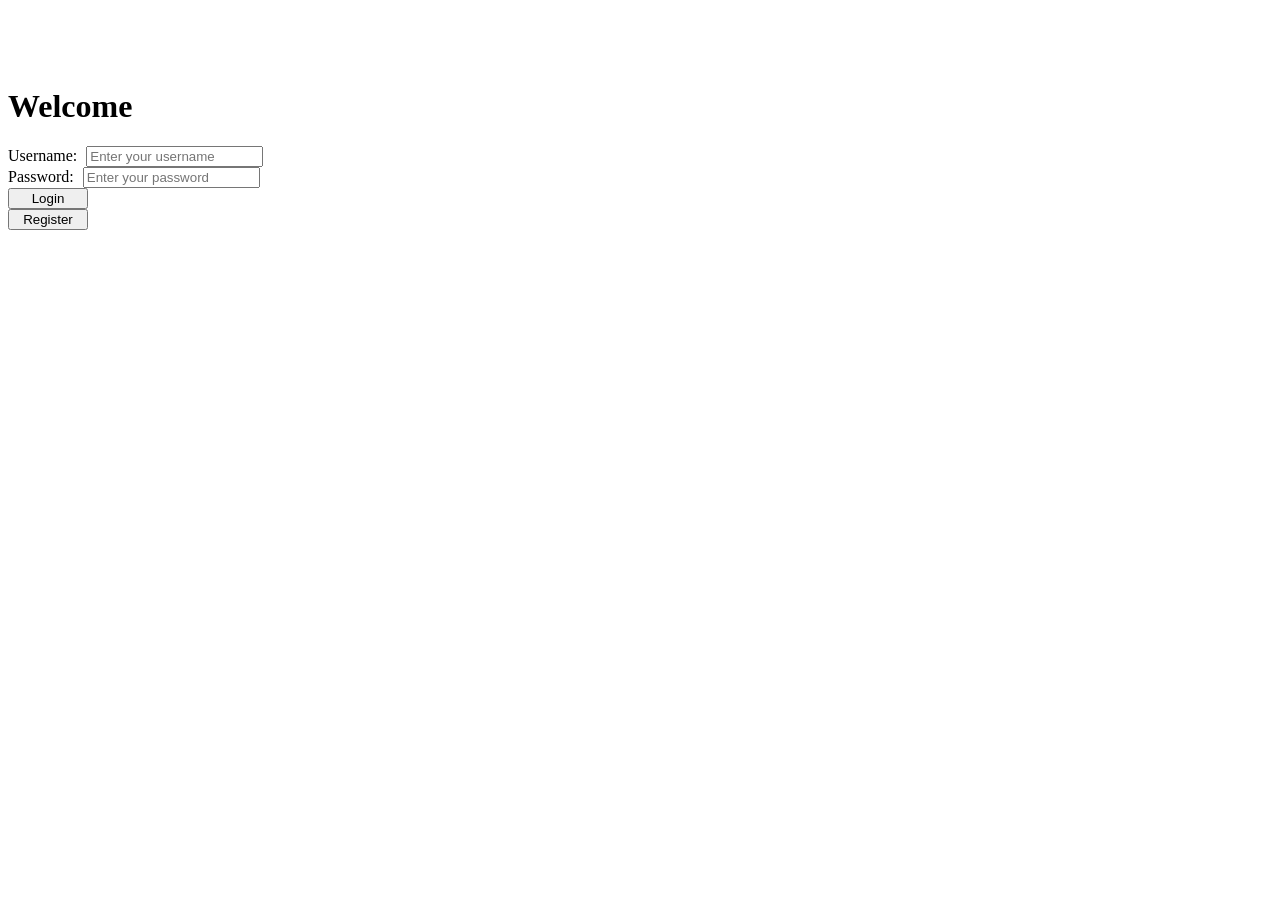
==== templates/index.html @ a27b52b3 "Initial commit" ====
<html>
	<head>
		<meta charset="UTF-8">
		<title>Simple Writing</title>
		<meta name="viewport" content="width=device-width, initial-scale=1.0">
		<link rel="stylesheet" href="{{ url_for('static', filename='style.css') }}">
	</head>

    <body>
        <div class="login-page">
            <div>
                <h1 style="padding-top: 80px;">Welcome</h1>
            </div>
            
            <form action="/login" method="POST">
                <div class="login">
                    <label for="username" style="padding-right: 5px;">Username:</label>
                    <input type="text" id="username" name="username" placeholder="Enter your username" class="input">
                </div>
        
                <div class="login">
                    <label for="password" style="padding-right: 5px;">Password:</label>
                    <input type="password" id="password" name="password" placeholder="Enter your password" class="input">
                </div>

                <div class="login">
                    <button type="submit" class="button" style="width: 80px;">Login</button>
                </div>

                <div>
                    <form action="/register" method="POST">
                        <div class="login">
                            <button type="submit" class="button" style="width: 80px;">Register</button>
                        </div>
                    </form>
                </div>
            </form>
    </body>
</html>
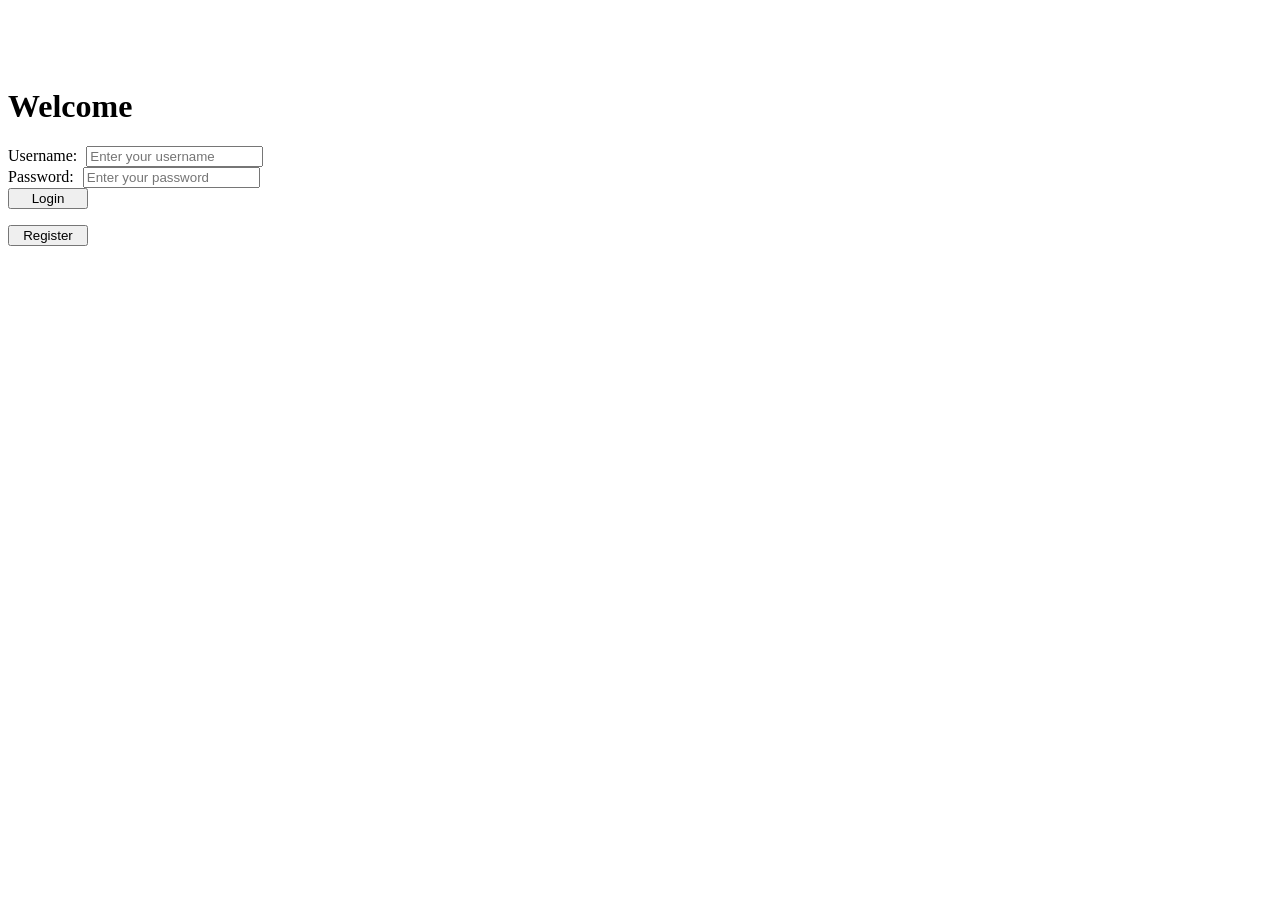
==== commit 46f999b2: "fixed link to registration page" ====
--- a/templates/index.html
+++ b/templates/index.html
@@ -26,13 +26,10 @@
                 <div class="login">
                     <button type="submit" class="button" style="width: 80px;">Login</button>
                 </div>
-
-                <div>
-                    <form action="/register" method="POST">
-                        <div class="login">
-                            <button type="submit" class="button" style="width: 80px;">Register</button>
-                        </div>
-                    </form>
+            </form>
+            <form action="/register">
+                <div class="login">
+                    <button type="submit" class="button" style="width: 80px;">Register</button>
                 </div>
             </form>
     </body>
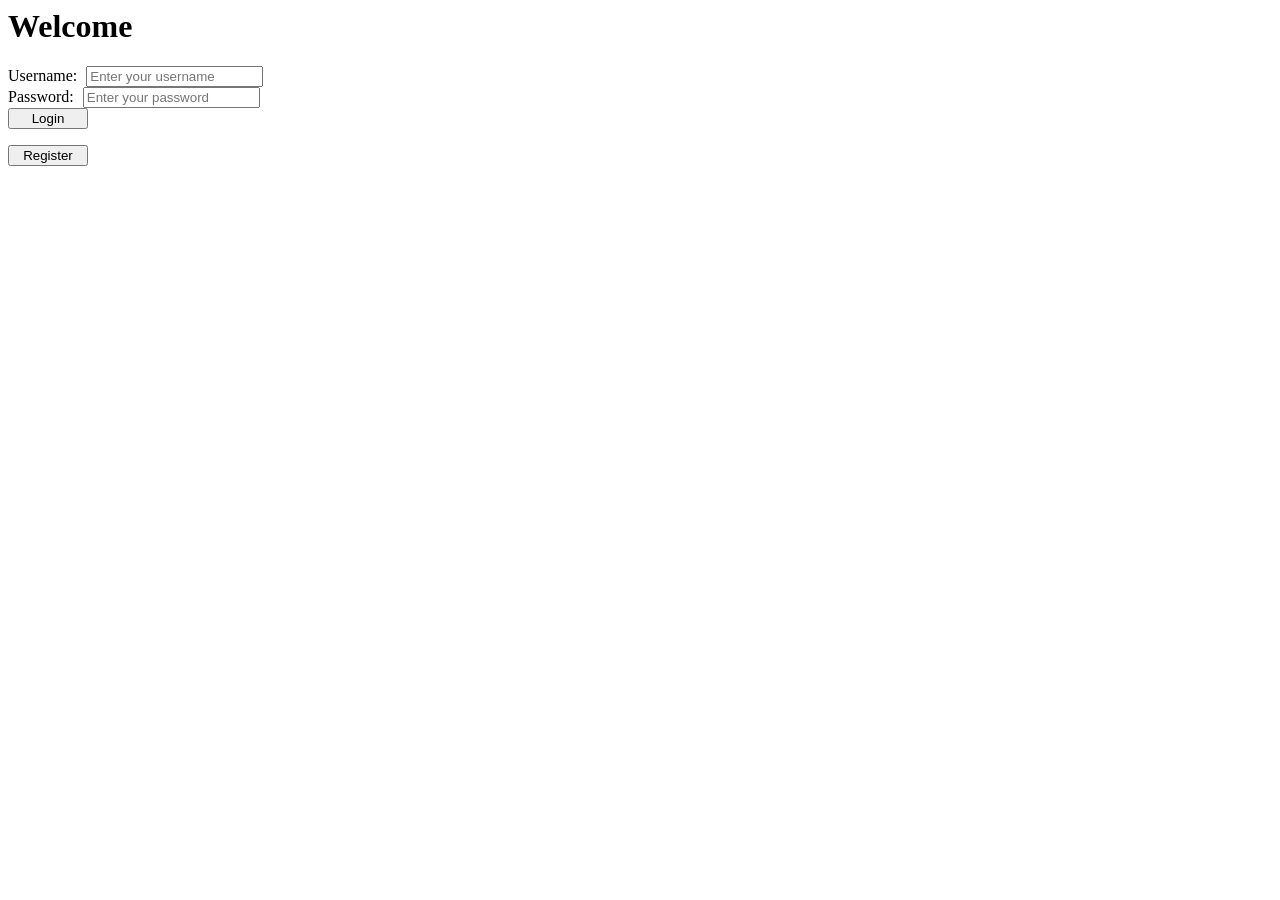
==== commit 1d45affd: "aligned login and register buttons to the same row" ====
--- a/templates/index.html
+++ b/templates/index.html
@@ -9,28 +9,29 @@
     <body>
         <div class="login-page">
             <div>
-                <h1 style="padding-top: 80px;">Welcome</h1>
+                <h1>Welcome</h1>
             </div>
             
-            <form action="/login" method="POST">
-                <div class="login">
-                    <label for="username" style="padding-right: 5px;">Username:</label>
-                    <input type="text" id="username" name="username" placeholder="Enter your username" class="input">
-                </div>
         
-                <div class="login">
-                    <label for="password" style="padding-right: 5px;">Password:</label>
-                    <input type="password" id="password" name="password" placeholder="Enter your password" class="input">
-                </div>
+            <div class="login">
+                <label for="username" style="padding-right: 5px;">Username:</label>
+                <input type="text" id="username" name="username" placeholder="Enter your username" class="input">
+            </div>
+    
+            <div class="login">
+                <label for="password" style="padding-right: 5px;">Password:</label>
+                <input type="password" id="password" name="password" placeholder="Enter your password" class="input">
+            </div>
 
-                <div class="login">
+            <div class="button-row">
+                <form action="/login" method="POST">
                     <button type="submit" class="button" style="width: 80px;">Login</button>
-                </div>
-            </form>
-            <form action="/register">
-                <div class="login">
+                    
+                </form>
+                <form action="/register">
                     <button type="submit" class="button" style="width: 80px;">Register</button>
-                </div>
-            </form>
+                </form>
+            </div>  
+        </div>
     </body>
 </html>
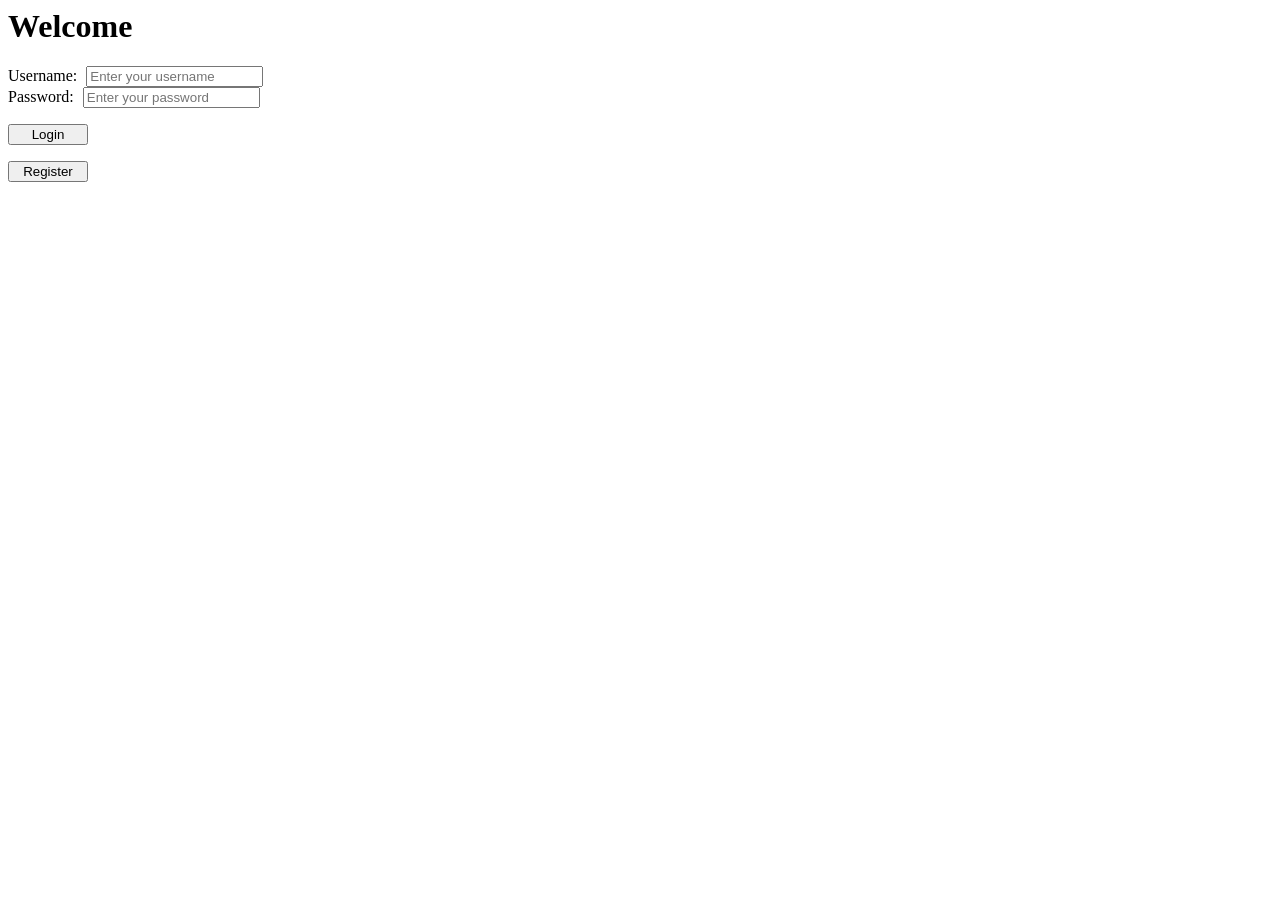
==== commit 2ffbddbc: "fixed url routing (post/get methods)" ====
--- a/templates/index.html
+++ b/templates/index.html
@@ -12,26 +12,28 @@
                 <h1>Welcome</h1>
             </div>
             
+            <form action="/login" method="POST">
+                <div class="login">
+                    <label for="username" style="padding-right: 5px;">Username:</label>
+                    <input type="text" id="username" name="username" placeholder="Enter your username" class="input">
+                </div>
         
-            <div class="login">
-                <label for="username" style="padding-right: 5px;">Username:</label>
-                <input type="text" id="username" name="username" placeholder="Enter your username" class="input">
-            </div>
-    
-            <div class="login">
-                <label for="password" style="padding-right: 5px;">Password:</label>
-                <input type="password" id="password" name="password" placeholder="Enter your password" class="input">
-            </div>
+                <div class="login">
+                    <label for="password" style="padding-right: 5px;">Password:</label>
+                    <input type="password" id="password" name="password" placeholder="Enter your password" class="input">
+                </div>
+                
+            </form>
 
             <div class="button-row">
-                <form action="/login" method="POST">
+                <form action="/login">
                     <button type="submit" class="button" style="width: 80px;">Login</button>
-                    
                 </form>
                 <form action="/register">
                     <button type="submit" class="button" style="width: 80px;">Register</button>
                 </form>
-            </div>  
+            </div>
+
         </div>
     </body>
 </html>
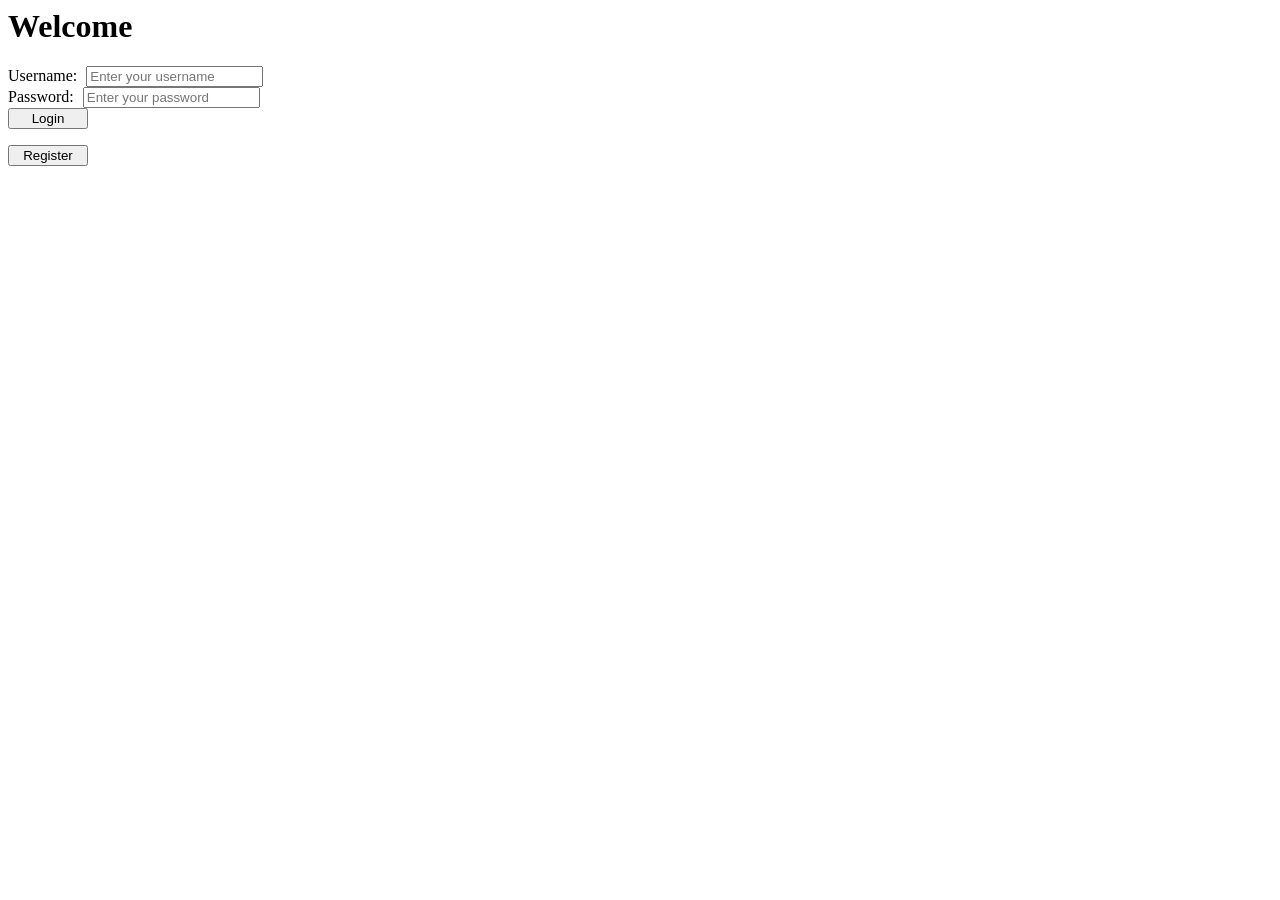
==== commit 7032d63a: "added other dostoyevsky .txt files" ====
--- a/templates/index.html
+++ b/templates/index.html
@@ -22,14 +22,13 @@
                     <label for="password" style="padding-right: 5px;">Password:</label>
                     <input type="password" id="password" name="password" placeholder="Enter your password" class="input">
                 </div>
-                
+                <div class="button-row">
+                    <button type="submit" class="button" style="width: 80px;">Login</button>
+                </div>
             </form>
 
             <div class="button-row">
-                <form action="/login">
-                    <button type="submit" class="button" style="width: 80px;">Login</button>
-                </form>
-                <form action="/register">
+                <form action="/register" method="GET">
                     <button type="submit" class="button" style="width: 80px;">Register</button>
                 </form>
             </div>
